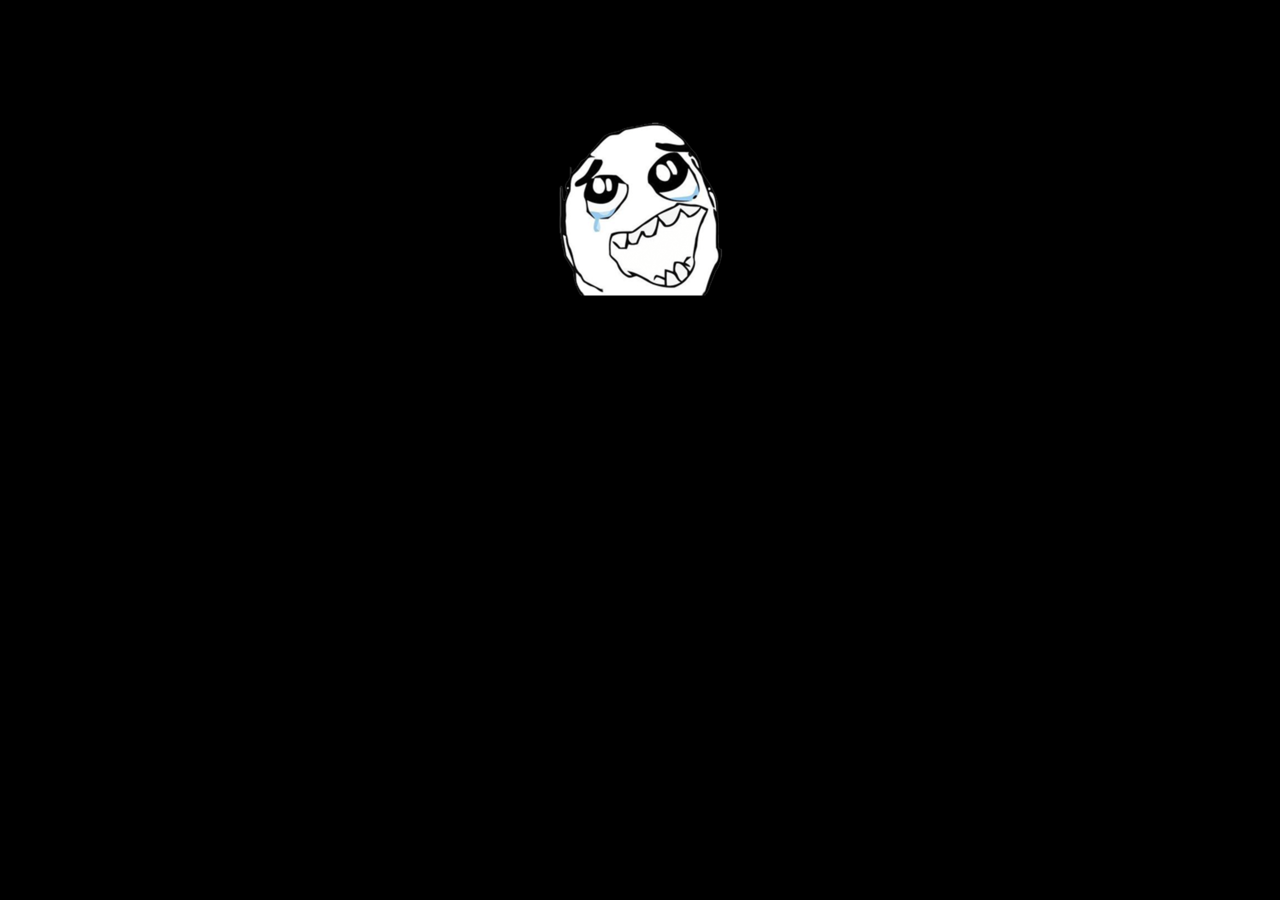
==== boricua/index.html @ db288262 "temporary boricua-countdown" ====
<!DOCTYPE html>
<html>
  <head>
    <meta charset="utf-8">
    <link rel="shortcut icon" href="images/favicon.ico" type="image/x-icon">
    <link rel="icon" href="images/favicon.ico" type="image/x-icon">
    <link rel="stylesheet" href="css/master.css">
    <link rel="stylesheet" href="css/fireworks.css">
    <link rel="stylesheet" href="css/animation.css">
    <title>Boricua is coming</title>
  </head>
  <body>
    <audio autoplay="true"><source src="audio/celebration.mp3" type="audio/mpeg" /></audio>
    <div class="main-countdown pyro">
      <div class="before"></div>
      <p id="countdown"></p>
      <img class="tremblingMeme" src="images/cant_wait.png" alt="nervious face" title="can't wait Ψ(￣∀￣)Ψ">
      <div class="after"></div>
    </div>
    <script type="text/javascript" src="js/app.js">
    </script>
  </body>
</html>
---- boricua/css/master.css ----
.main-countdown{
  text-align: center;
}

#countdown{
  font-size: 7rem;
  color: white;
}
---- boricua/css/fireworks.css ----
body {
  margin: 0;
  padding: 0;
  background: #000;
  overflow: hidden;
}

.pyro > .before, .pyro > .after {
  position: absolute;
  width: 5px;
  height: 5px;
  border-radius: 50%;
  box-shadow: 0 0 #fff, 0 0 #fff, 0 0 #fff, 0 0 #fff, 0 0 #fff, 0 0 #fff, 0 0 #fff, 0 0 #fff, 0 0 #fff, 0 0 #fff, 0 0 #fff, 0 0 #fff, 0 0 #fff, 0 0 #fff, 0 0 #fff, 0 0 #fff, 0 0 #fff, 0 0 #fff, 0 0 #fff, 0 0 #fff, 0 0 #fff, 0 0 #fff, 0 0 #fff, 0 0 #fff, 0 0 #fff, 0 0 #fff, 0 0 #fff, 0 0 #fff, 0 0 #fff, 0 0 #fff, 0 0 #fff, 0 0 #fff, 0 0 #fff, 0 0 #fff, 0 0 #fff, 0 0 #fff, 0 0 #fff, 0 0 #fff, 0 0 #fff, 0 0 #fff, 0 0 #fff, 0 0 #fff, 0 0 #fff, 0 0 #fff, 0 0 #fff, 0 0 #fff, 0 0 #fff, 0 0 #fff, 0 0 #fff, 0 0 #fff, 0 0 #fff;
  -moz-animation: 1s bang ease-out infinite backwards, 1s gravity ease-in infinite backwards, 5s position linear infinite backwards;
  -webkit-animation: 1s bang ease-out infinite backwards, 1s gravity ease-in infinite backwards, 5s position linear infinite backwards;
  -o-animation: 1s bang ease-out infinite backwards, 1s gravity ease-in infinite backwards, 5s position linear infinite backwards;
  -ms-animation: 1s bang ease-out infinite backwards, 1s gravity ease-in infinite backwards, 5s position linear infinite backwards;
  animation: 1s bang ease-out infinite backwards, 1s gravity ease-in infinite backwards, 5s position linear infinite backwards;
}

.pyro > .after {
  -moz-animation-delay: 1.25s, 1.25s, 1.25s;
  -webkit-animation-delay: 1.25s, 1.25s, 1.25s;
  -o-animation-delay: 1.25s, 1.25s, 1.25s;
  -ms-animation-delay: 1.25s, 1.25s, 1.25s;
  animation-delay: 1.25s, 1.25s, 1.25s;
  -moz-animation-duration: 1.25s, 1.25s, 6.25s;
  -webkit-animation-duration: 1.25s, 1.25s, 6.25s;
  -o-animation-duration: 1.25s, 1.25s, 6.25s;
  -ms-animation-duration: 1.25s, 1.25s, 6.25s;
  animation-duration: 1.25s, 1.25s, 6.25s;
}

@-webkit-keyframes bang {
  to {
    box-shadow: -32px -244.66667px #0066ff, 139px -74.66667px #eeff00, -113px -195.66667px #8800ff, 171px -326.66667px #00d0ff, 103px -339.66667px #00c8ff, -196px -164.66667px #d900ff, -6px -388.66667px #ff3300, 247px -140.66667px #0015ff, -182px -115.66667px #59ff00, -244px 43.33333px #6200ff, 27px -384.66667px #00fffb, 203px -220.66667px #00b7ff, 202px -95.66667px #002fff, 232px -130.66667px #00ff3c, -226px -56.66667px #40ff00, 50px -42.66667px #00ff26, 35px -408.66667px #ff2200, 23px -395.66667px #1a00ff, -213px 82.33333px #d9ff00, -187px -283.66667px #ff007b, 111px -83.66667px #00a6ff, 149px -371.66667px #00ff11, 18px -25.66667px #4dff00, -199px -277.66667px #a600ff, 222px -141.66667px #00ff8c, -149px -309.66667px #00b3ff, -39px -223.66667px #ffc400, 76px -107.66667px #ff7700, 232px -130.66667px #1eff00, 193px -76.66667px #00ff62, -225px 4.33333px #0026ff, -143px 73.33333px #0051ff, 192px -223.66667px #00ff1a, 235px -89.66667px #00ff09, 138px -121.66667px #ff0048, -187px 39.33333px #ff0037, -123px -349.66667px #00ffd0, -188px -28.66667px #ffb300, 22px -47.66667px #ff0040, 226px -313.66667px #ae00ff, 137px -352.66667px #00ff88, 162px -357.66667px #0009ff, -91px -258.66667px #48ff00, -191px -372.66667px #ff00f7, -244px -162.66667px #95ff00, -127px -194.66667px #ff0026, 249px 40.33333px #ff3300, -141px -337.66667px #ff00e1, -157px -392.66667px #00aaff, -189px 15.33333px #00aaff, 32px -164.66667px #44ff00;
  }
}
@-moz-keyframes bang {
  to {
    box-shadow: -32px -244.66667px #0066ff, 139px -74.66667px #eeff00, -113px -195.66667px #8800ff, 171px -326.66667px #00d0ff, 103px -339.66667px #00c8ff, -196px -164.66667px #d900ff, -6px -388.66667px #ff3300, 247px -140.66667px #0015ff, -182px -115.66667px #59ff00, -244px 43.33333px #6200ff, 27px -384.66667px #00fffb, 203px -220.66667px #00b7ff, 202px -95.66667px #002fff, 232px -130.66667px #00ff3c, -226px -56.66667px #40ff00, 50px -42.66667px #00ff26, 35px -408.66667px #ff2200, 23px -395.66667px #1a00ff, -213px 82.33333px #d9ff00, -187px -283.66667px #ff007b, 111px -83.66667px #00a6ff, 149px -371.66667px #00ff11, 18px -25.66667px #4dff00, -199px -277.66667px #a600ff, 222px -141.66667px #00ff8c, -149px -309.66667px #00b3ff, -39px -223.66667px #ffc400, 76px -107.66667px #ff7700, 232px -130.66667px #1eff00, 193px -76.66667px #00ff62, -225px 4.33333px #0026ff, -143px 73.33333px #0051ff, 192px -223.66667px #00ff1a, 235px -89.66667px #00ff09, 138px -121.66667px #ff0048, -187px 39.33333px #ff0037, -123px -349.66667px #00ffd0, -188px -28.66667px #ffb300, 22px -47.66667px #ff0040, 226px -313.66667px #ae00ff, 137px -352.66667px #00ff88, 162px -357.66667px #0009ff, -91px -258.66667px #48ff00, -191px -372.66667px #ff00f7, -244px -162.66667px #95ff00, -127px -194.66667px #ff0026, 249px 40.33333px #ff3300, -141px -337.66667px #ff00e1, -157px -392.66667px #00aaff, -189px 15.33333px #00aaff, 32px -164.66667px #44ff00;
  }
}
@-o-keyframes bang {
  to {
    box-shadow: -32px -244.66667px #0066ff, 139px -74.66667px #eeff00, -113px -195.66667px #8800ff, 171px -326.66667px #00d0ff, 103px -339.66667px #00c8ff, -196px -164.66667px #d900ff, -6px -388.66667px #ff3300, 247px -140.66667px #0015ff, -182px -115.66667px #59ff00, -244px 43.33333px #6200ff, 27px -384.66667px #00fffb, 203px -220.66667px #00b7ff, 202px -95.66667px #002fff, 232px -130.66667px #00ff3c, -226px -56.66667px #40ff00, 50px -42.66667px #00ff26, 35px -408.66667px #ff2200, 23px -395.66667px #1a00ff, -213px 82.33333px #d9ff00, -187px -283.66667px #ff007b, 111px -83.66667px #00a6ff, 149px -371.66667px #00ff11, 18px -25.66667px #4dff00, -199px -277.66667px #a600ff, 222px -141.66667px #00ff8c, -149px -309.66667px #00b3ff, -39px -223.66667px #ffc400, 76px -107.66667px #ff7700, 232px -130.66667px #1eff00, 193px -76.66667px #00ff62, -225px 4.33333px #0026ff, -143px 73.33333px #0051ff, 192px -223.66667px #00ff1a, 235px -89.66667px #00ff09, 138px -121.66667px #ff0048, -187px 39.33333px #ff0037, -123px -349.66667px #00ffd0, -188px -28.66667px #ffb300, 22px -47.66667px #ff0040, 226px -313.66667px #ae00ff, 137px -352.66667px #00ff88, 162px -357.66667px #0009ff, -91px -258.66667px #48ff00, -191px -372.66667px #ff00f7, -244px -162.66667px #95ff00, -127px -194.66667px #ff0026, 249px 40.33333px #ff3300, -141px -337.66667px #ff00e1, -157px -392.66667px #00aaff, -189px 15.33333px #00aaff, 32px -164.66667px #44ff00;
  }
}
@-ms-keyframes bang {
  to {
    box-shadow: -32px -244.66667px #0066ff, 139px -74.66667px #eeff00, -113px -195.66667px #8800ff, 171px -326.66667px #00d0ff, 103px -339.66667px #00c8ff, -196px -164.66667px #d900ff, -6px -388.66667px #ff3300, 247px -140.66667px #0015ff, -182px -115.66667px #59ff00, -244px 43.33333px #6200ff, 27px -384.66667px #00fffb, 203px -220.66667px #00b7ff, 202px -95.66667px #002fff, 232px -130.66667px #00ff3c, -226px -56.66667px #40ff00, 50px -42.66667px #00ff26, 35px -408.66667px #ff2200, 23px -395.66667px #1a00ff, -213px 82.33333px #d9ff00, -187px -283.66667px #ff007b, 111px -83.66667px #00a6ff, 149px -371.66667px #00ff11, 18px -25.66667px #4dff00, -199px -277.66667px #a600ff, 222px -141.66667px #00ff8c, -149px -309.66667px #00b3ff, -39px -223.66667px #ffc400, 76px -107.66667px #ff7700, 232px -130.66667px #1eff00, 193px -76.66667px #00ff62, -225px 4.33333px #0026ff, -143px 73.33333px #0051ff, 192px -223.66667px #00ff1a, 235px -89.66667px #00ff09, 138px -121.66667px #ff0048, -187px 39.33333px #ff0037, -123px -349.66667px #00ffd0, -188px -28.66667px #ffb300, 22px -47.66667px #ff0040, 226px -313.66667px #ae00ff, 137px -352.66667px #00ff88, 162px -357.66667px #0009ff, -91px -258.66667px #48ff00, -191px -372.66667px #ff00f7, -244px -162.66667px #95ff00, -127px -194.66667px #ff0026, 249px 40.33333px #ff3300, -141px -337.66667px #ff00e1, -157px -392.66667px #00aaff, -189px 15.33333px #00aaff, 32px -164.66667px #44ff00;
  }
}
@keyframes bang {
  to {
    box-shadow: -32px -244.66667px #0066ff, 139px -74.66667px #eeff00, -113px -195.66667px #8800ff, 171px -326.66667px #00d0ff, 103px -339.66667px #00c8ff, -196px -164.66667px #d900ff, -6px -388.66667px #ff3300, 247px -140.66667px #0015ff, -182px -115.66667px #59ff00, -244px 43.33333px #6200ff, 27px -384.66667px #00fffb, 203px -220.66667px #00b7ff, 202px -95.66667px #002fff, 232px -130.66667px #00ff3c, -226px -56.66667px #40ff00, 50px -42.66667px #00ff26, 35px -408.66667px #ff2200, 23px -395.66667px #1a00ff, -213px 82.33333px #d9ff00, -187px -283.66667px #ff007b, 111px -83.66667px #00a6ff, 149px -371.66667px #00ff11, 18px -25.66667px #4dff00, -199px -277.66667px #a600ff, 222px -141.66667px #00ff8c, -149px -309.66667px #00b3ff, -39px -223.66667px #ffc400, 76px -107.66667px #ff7700, 232px -130.66667px #1eff00, 193px -76.66667px #00ff62, -225px 4.33333px #0026ff, -143px 73.33333px #0051ff, 192px -223.66667px #00ff1a, 235px -89.66667px #00ff09, 138px -121.66667px #ff0048, -187px 39.33333px #ff0037, -123px -349.66667px #00ffd0, -188px -28.66667px #ffb300, 22px -47.66667px #ff0040, 226px -313.66667px #ae00ff, 137px -352.66667px #00ff88, 162px -357.66667px #0009ff, -91px -258.66667px #48ff00, -191px -372.66667px #ff00f7, -244px -162.66667px #95ff00, -127px -194.66667px #ff0026, 249px 40.33333px #ff3300, -141px -337.66667px #ff00e1, -157px -392.66667px #00aaff, -189px 15.33333px #00aaff, 32px -164.66667px #44ff00;
  }
}
@-webkit-keyframes gravity {
  to {
    transform: translateY(200px);
    -moz-transform: translateY(200px);
    -webkit-transform: translateY(200px);
    -o-transform: translateY(200px);
    -ms-transform: translateY(200px);
    opacity: 0;
  }
}
@-moz-keyframes gravity {
  to {
    transform: translateY(200px);
    -moz-transform: translateY(200px);
    -webkit-transform: translateY(200px);
    -o-transform: translateY(200px);
    -ms-transform: translateY(200px);
    opacity: 0;
  }
}
@-o-keyframes gravity {
  to {
    transform: translateY(200px);
    -moz-transform: translateY(200px);
    -webkit-transform: translateY(200px);
    -o-transform: translateY(200px);
    -ms-transform: translateY(200px);
    opacity: 0;
  }
}
@-ms-keyframes gravity {
  to {
    transform: translateY(200px);
    -moz-transform: translateY(200px);
    -webkit-transform: translateY(200px);
    -o-transform: translateY(200px);
    -ms-transform: translateY(200px);
    opacity: 0;
  }
}
@keyframes gravity {
  to {
    transform: translateY(200px);
    -moz-transform: translateY(200px);
    -webkit-transform: translateY(200px);
    -o-transform: translateY(200px);
    -ms-transform: translateY(200px);
    opacity: 0;
  }
}
@-webkit-keyframes position {
  0%, 19.9% {
    margin-top: 10%;
    margin-left: 40%;
  }
  20%, 39.9% {
    margin-top: 40%;
    margin-left: 30%;
  }
  40%, 59.9% {
    margin-top: 20%;
    margin-left: 70%;
  }
  60%, 79.9% {
    margin-top: 30%;
    margin-left: 20%;
  }
  80%, 99.9% {
    margin-top: 30%;
    margin-left: 80%;
  }
}
@-moz-keyframes position {
  0%, 19.9% {
    margin-top: 10%;
    margin-left: 40%;
  }
  20%, 39.9% {
    margin-top: 40%;
    margin-left: 30%;
  }
  40%, 59.9% {
    margin-top: 20%;
    margin-left: 70%;
  }
  60%, 79.9% {
    margin-top: 30%;
    margin-left: 20%;
  }
  80%, 99.9% {
    margin-top: 30%;
    margin-left: 80%;
  }
}
@-o-keyframes position {
  0%, 19.9% {
    margin-top: 10%;
    margin-left: 40%;
  }
  20%, 39.9% {
    margin-top: 40%;
    margin-left: 30%;
  }
  40%, 59.9% {
    margin-top: 20%;
    margin-left: 70%;
  }
  60%, 79.9% {
    margin-top: 30%;
    margin-left: 20%;
  }
  80%, 99.9% {
    margin-top: 30%;
    margin-left: 80%;
  }
}
@-ms-keyframes position {
  0%, 19.9% {
    margin-top: 10%;
    margin-left: 40%;
  }
  20%, 39.9% {
    margin-top: 40%;
    margin-left: 30%;
  }
  40%, 59.9% {
    margin-top: 20%;
    margin-left: 70%;
  }
  60%, 79.9% {
    margin-top: 30%;
    margin-left: 20%;
  }
  80%, 99.9% {
    margin-top: 30%;
    margin-left: 80%;
  }
}
@keyframes position {
  0%, 19.9% {
    margin-top: 10%;
    margin-left: 40%;
  }
  20%, 39.9% {
    margin-top: 40%;
    margin-left: 30%;
  }
  40%, 59.9% {
    margin-top: 20%;
    margin-left: 70%;
  }
  60%, 79.9% {
    margin-top: 30%;
    margin-left: 20%;
  }
  80%, 99.9% {
    margin-top: 30%;
    margin-left: 80%;
  }
}
---- boricua/css/animation.css ----
.tremblingMeme {
  animation: tremble 3s linear infinite;
  transform-origin: 50% 50%;
}

@keyframes tremble {
  0% {  transform: scale(1) }
  8.33333% {  transform:scale(.9) rotate(-8deg) }
  16.66667% {  transform:scale(.9) rotate(-8deg) }
  25% {  transform:scale(1.3) rotate(8deg) }
  33.33333% {  transform:scale(1.3) rotate(-8deg) }
  41.66667% {  transform:scale(1.3) rotate(8deg) }
  50% {  transform:scale(1.3) rotate(-8deg) }
  58.33333% {  transform:scale(1.3) rotate(8deg) }
  66.66667% {  transform:scale(1) rotate(0) }
  100% {  transform:scale(1) rotate(0) }
}
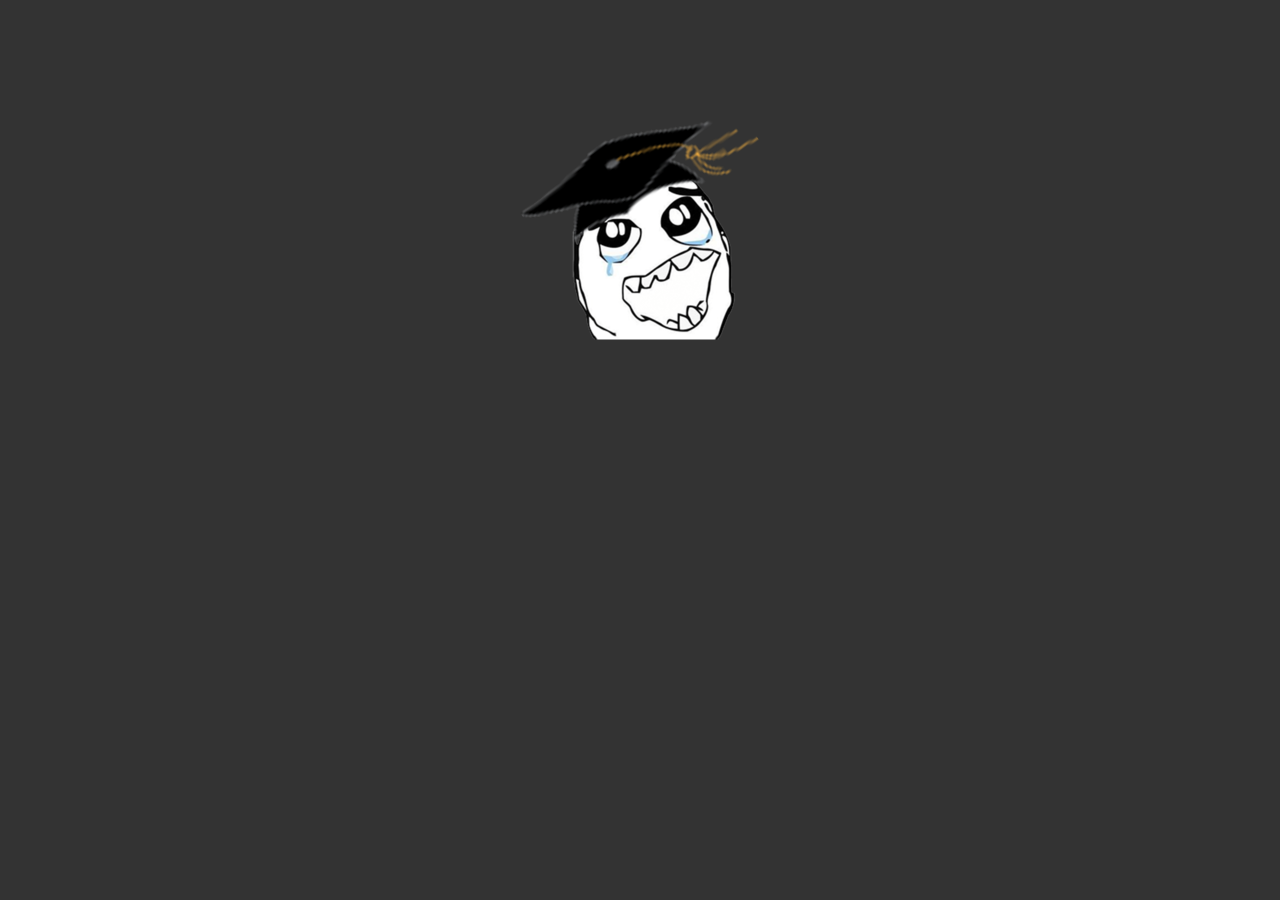
==== commit b3474387: "graduating boricua image" ====
--- a/boricua/index.html
+++ b/boricua/index.html
@@ -14,7 +14,7 @@
     <div class="main-countdown pyro">
       <div class="before"></div>
       <p id="countdown"></p>
-      <img class="tremblingMeme" src="images/cant_wait.png" alt="nervious face" title="can't wait Ψ(￣∀￣)Ψ">
+      <img class="tremblingMeme" src="images/cant_wait_graduated.png" alt="nervious face" title="can't wait Ψ(￣∀￣)Ψ">
       <div class="after"></div>
     </div>
     <script type="text/javascript" src="js/app.js">
--- a/boricua/css/fireworks.css
+++ b/boricua/css/fireworks.css
@@ -1,7 +1,7 @@
 body {
   margin: 0;
   padding: 0;
-  background: #000;
+  background: #333333;
   overflow: hidden;
 }
 
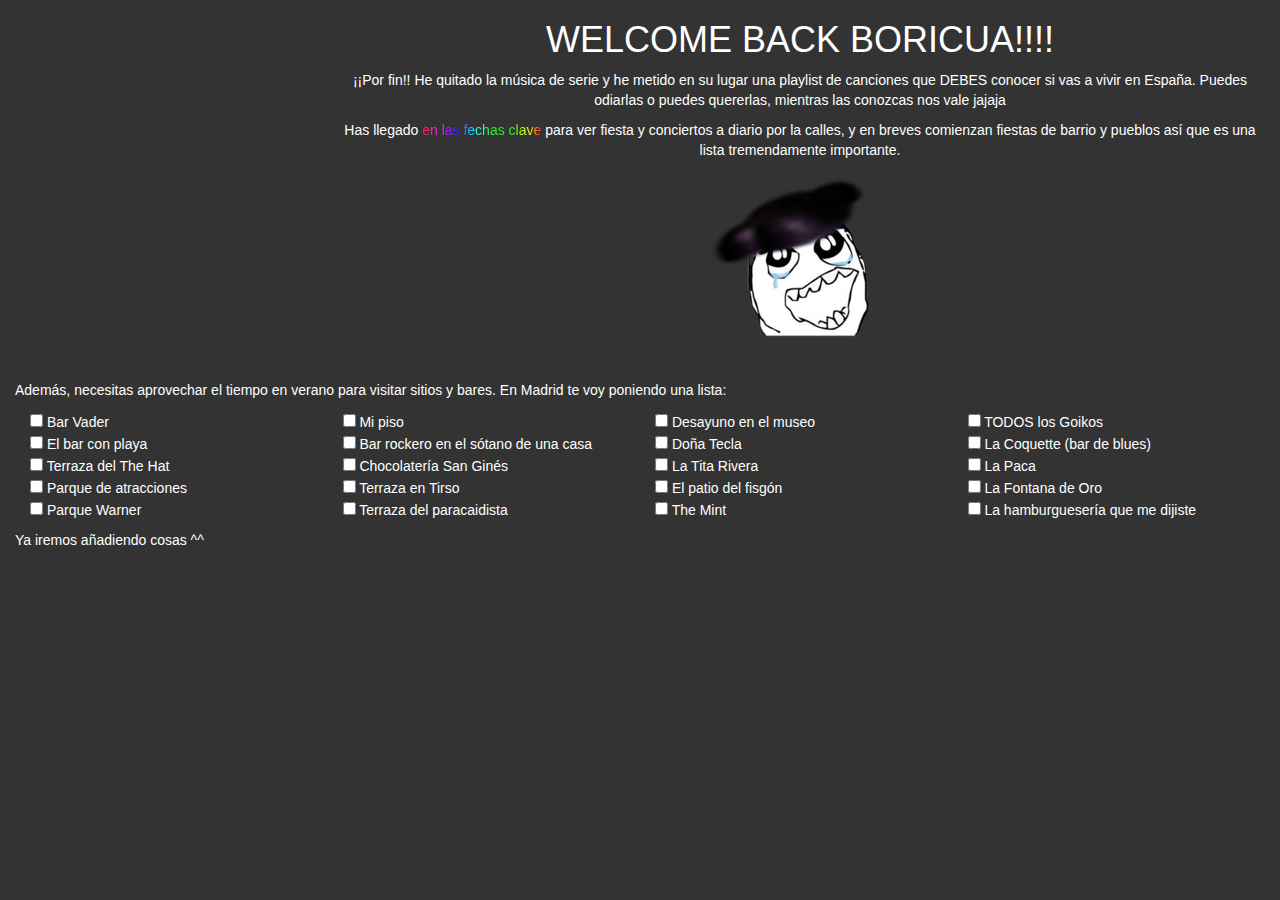
==== commit da396083: "after arrival web" ====
--- a/boricua/index.html
+++ b/boricua/index.html
@@ -4,18 +4,100 @@
     <meta charset="utf-8">
     <link rel="shortcut icon" href="images/favicon.ico" type="image/x-icon">
     <link rel="icon" href="images/favicon.ico" type="image/x-icon">
+    <!-- Latest compiled and minified CSS -->
+    <link rel="stylesheet" href="https://maxcdn.bootstrapcdn.com/bootstrap/3.3.7/css/bootstrap.min.css" integrity="sha384-BVYiiSIFeK1dGmJRAkycuHAHRg32OmUcww7on3RYdg4Va+PmSTsz/K68vbdEjh4u" crossorigin="anonymous">
+    <!-- Latest compiled and minified JavaScript -->
+    <script src="https://maxcdn.bootstrapcdn.com/bootstrap/3.3.7/js/bootstrap.min.js" integrity="sha384-Tc5IQib027qvyjSMfHjOMaLkfuWVxZxUPnCJA7l2mCWNIpG9mGCD8wGNIcPD7Txa" crossorigin="anonymous"></script>
     <link rel="stylesheet" href="css/master.css">
-    <link rel="stylesheet" href="css/fireworks.css">
+    <!-- <link rel="stylesheet" href="css/fireworks.css"> -->
     <link rel="stylesheet" href="css/animation.css">
     <title>Boricua is coming</title>
   </head>
   <body>
-    <audio autoplay="true"><source src="audio/celebration.mp3" type="audio/mpeg" /></audio>
-    <div class="main-countdown pyro">
-      <div class="before"></div>
-      <p id="countdown"></p>
-      <img class="tremblingMeme" src="images/cant_wait_graduated.png" alt="nervious face" title="can't wait Ψ(￣∀￣)Ψ">
-      <div class="after"></div>
+    <div class="container-fluid">
+      <div class="row">
+        <iframe class="col-md-3 col-sm-12 col-xs-12" src="https://embed.spotify.com/?uri=spotify%3Auser%3Anato522%3Aplaylist%3A6dWfDe7MFKCQV1SGvuAWub" width="300" height="380" frameborder="0" allowtransparency="true"></iframe>
+        <div class="main col-md-9 col-sm-12 col-xs-12">
+          <h1>WELCOME BACK BORICUA!!!!</h1>
+          <p>¡¡Por fin!! He quitado la música de serie y he metido en su lugar una playlist de canciones que DEBES conocer si vas a vivir en España. Puedes odiarlas o puedes quererlas, mientras las conozcas nos vale jajaja</p>
+          <p>Has llegado <span class="rainbow">en las fechas clave</span> para ver fiesta y conciertos a diario por la calles, y en breves comienzan fiestas de barrio y pueblos así que es una lista tremendamente importante.</p>
+          <img class="tremblingMeme" src="images/torera.png" alt="joy face" title="You are here!! Ψ(￣∀￣)Ψ">
+        </div>
+      </div>
+      <div class="row">
+        <div class="col-md-12">
+          <p>Además, necesitas aprovechar el tiempo en verano para visitar sitios y bares. En Madrid te voy poniendo una lista:</p>
+          <ul class="col-md-3 col-sm-6 col-xs-6">
+            <li>
+              <input type="checkbox" id="boricuaItem1" name="boricuaItem1" value="true" onclick="checkList(this)"> Bar Vader
+            </li>
+            <li>
+              <input type="checkbox" id="boricuaItem2" name="boricuaItem2" value="true" onclick="checkList(this)"> El bar con playa
+            </li>
+            <li>
+              <input type="checkbox" id="boricuaItem3" name="boricuaItem3" value="true" onclick="checkList(this)"> Terraza del The Hat
+            </li>
+            <li>
+              <input type="checkbox" id="boricuaItem4" name="boricuaItem4" value="true" onclick="checkList(this)"> Parque de atracciones
+            </li>
+            <li>
+              <input type="checkbox" id="boricuaItem5" name="boricuaItem5" value="true" onclick="checkList(this)"> Parque Warner
+            </li>
+          </ul>
+          <ul class="col-md-3 col-sm-6 col-xs-6">
+            <li>
+              <input type="checkbox" id="boricuaItem6" name="boricuaItem6" value="true" onclick="checkList(this)"> Mi piso
+            </li>
+            <li>
+              <input type="checkbox" id="boricuaItem7" name="boricuaItem7" value="true" onclick="checkList(this)"> Bar rockero en el sótano de una casa
+            </li>
+            <li>
+              <input type="checkbox" id="boricuaItem8" name="boricuaItem8" value="true" onclick="checkList(this)"> Chocolatería San Ginés
+            </li>
+            <li>
+              <input type="checkbox" id="boricuaItem9" name="boricuaItem9" value="true" onclick="checkList(this)"> Terraza en Tirso
+            </li>
+            <li>
+              <input type="checkbox" id="boricuaItem10" name="boricuaItem10" value="true" onclick="checkList(this)"> Terraza del paracaidista
+            </li>
+          </ul>
+          <ul class="col-md-3 col-sm-6 col-xs-6">
+            <li>
+              <input type="checkbox" id="boricuaItem11" name="boricuaItem11" value="true" onclick="checkList(this)"> Desayuno en el museo
+            </li>
+            <li>
+              <input type="checkbox" id="boricuaItem12" name="boricuaItem12" value="true" onclick="checkList(this)"> Doña Tecla
+            </li>
+            <li>
+              <input type="checkbox" id="boricuaItem13" name="boricuaItem13" value="true" onclick="checkList(this)"> La Tita Rivera
+            </li>
+            <li>
+              <input type="checkbox" id="boricuaItem14" name="boricuaItem14" value="true" onclick="checkList(this)"> El patio del fisgón
+            </li>
+            <li>
+              <input type="checkbox" id="boricuaItem15" name="boricuaItem15" value="true" onclick="checkList(this)"> The Mint
+            </li>
+          </ul>
+          <ul class="col-md-3 col-sm-6 col-xs-6">
+            <li>
+              <input type="checkbox" id="boricuaItem16" name="boricuaItem16" value="true" onclick="checkList(this)"> TODOS los Goikos
+            </li>
+            <li>
+              <input type="checkbox" id="boricuaItem17" name="boricuaItem17" value="true" onclick="checkList(this)"> La Coquette (bar de blues)
+            </li>
+            <li>
+              <input type="checkbox" id="boricuaItem18" name="boricuaItem18" value="true" onclick="checkList(this)"> La Paca
+            </li>
+            <li>
+              <input type="checkbox" id="boricuaItem19" name="boricuaItem19" value="true" onclick="checkList(this)"> La Fontana de Oro
+            </li>
+            <li>
+              <input type="checkbox" id="boricuaItem20" name="boricuaItem20" value="true" onclick="checkList(this)"> La hamburguesería que me dijiste
+            </li>
+          </ul>
+          <p>Ya iremos añadiendo cosas ^^</p>
+        </div>
+      </div>
     </div>
     <script type="text/javascript" src="js/app.js">
     </script>
--- a/boricua/css/master.css
+++ b/boricua/css/master.css
@@ -1,8 +1,28 @@
-.main-countdown{
+/* GENERAL */
+body{
+  background-color: #333333;
+  color: white;
+}
+
+ul{
+  list-style-type: none;
+}
+
+/* CUSTOM */
+.main{
   text-align: center;
 }
 
-#countdown{
-  font-size: 7rem;
-  color: white;
+.flag-background{
+  background-image: url('../images/flags.png');
+  background-repeat: no-repeat;
+  background-size: cover;
 }
+
+.rainbow {
+  background-image: -webkit-gradient( linear, left top, right top, color-stop(0, #f22), color-stop(0.15, #f2f), color-stop(0.3, #22f), color-stop(0.45, #2ff), color-stop(0.6, #2f2),color-stop(0.75, #2f2), color-stop(0.9, #ff2), color-stop(1, #f22) );
+  background-image: gradient( linear, left top, right top, color-stop(0, #f22), color-stop(0.15, #f2f), color-stop(0.3, #22f), color-stop(0.45, #2ff), color-stop(0.6, #2f2),color-stop(0.75, #2f2), color-stop(0.9, #ff2), color-stop(1, #f22) );
+  color:transparent;
+  -webkit-background-clip: text;
+  background-clip: text;
+}
